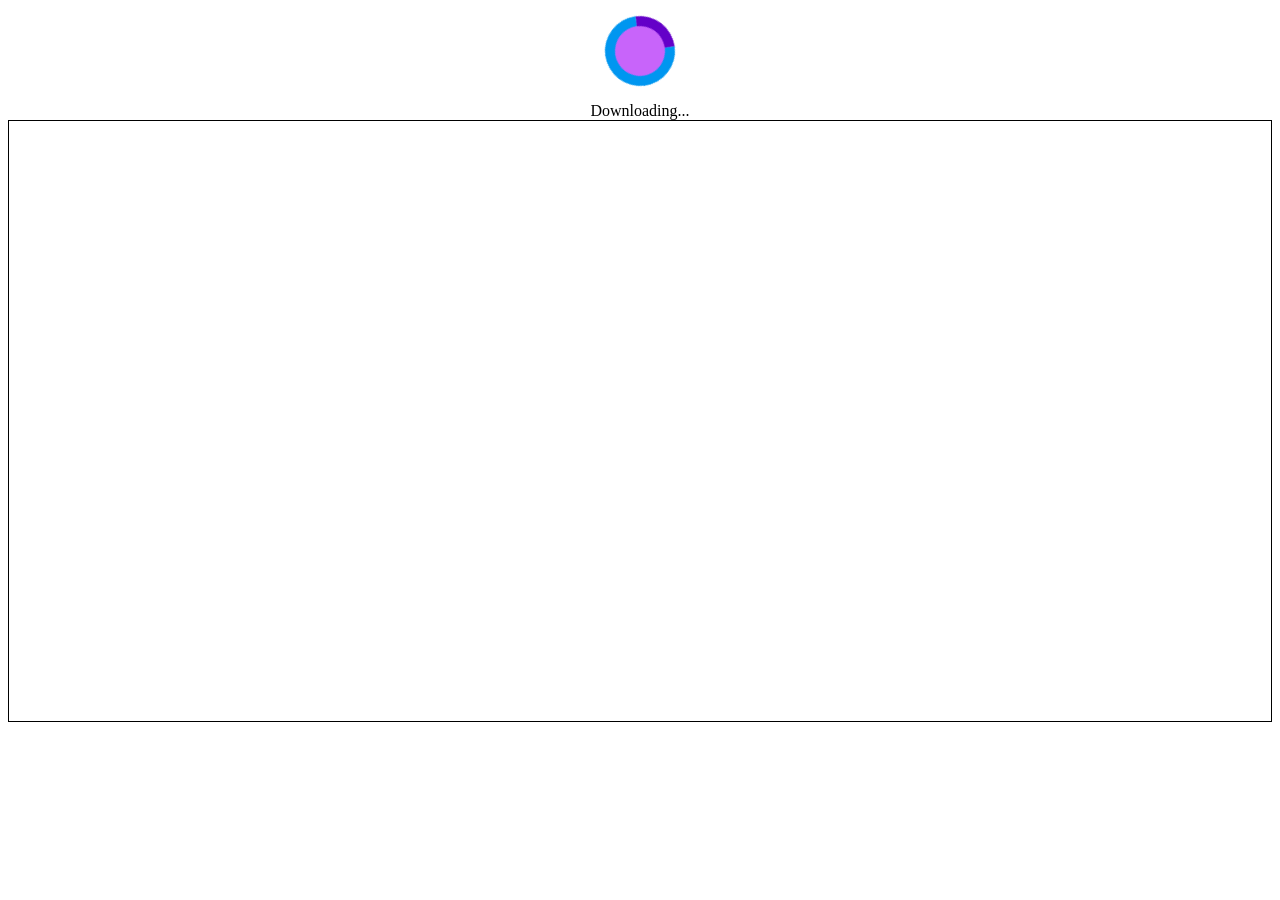
==== index.html @ 0c810a60 "Miska" ====
<!doctype html>
<html lang="sl">
<head>
    <meta charset="utf-8">
    <meta http-equiv="refresh" content="0; url=boxedwine.html?app=miska&p=VRTEC.EXE">
    <title>Mala šola v vrtcu - Miška v labirintu</title>
</head>
<body style="font-family: sans-serif; text-align: center; margin-top: 15%;">
    <h2>Nalaganje igre...</h2>
    <p><a href="boxedwine.html?app=miska&p=VRTEC.EXE">Klikni tukaj, če se igra ne odpre samodejno.</a></p>
</body>
</html>
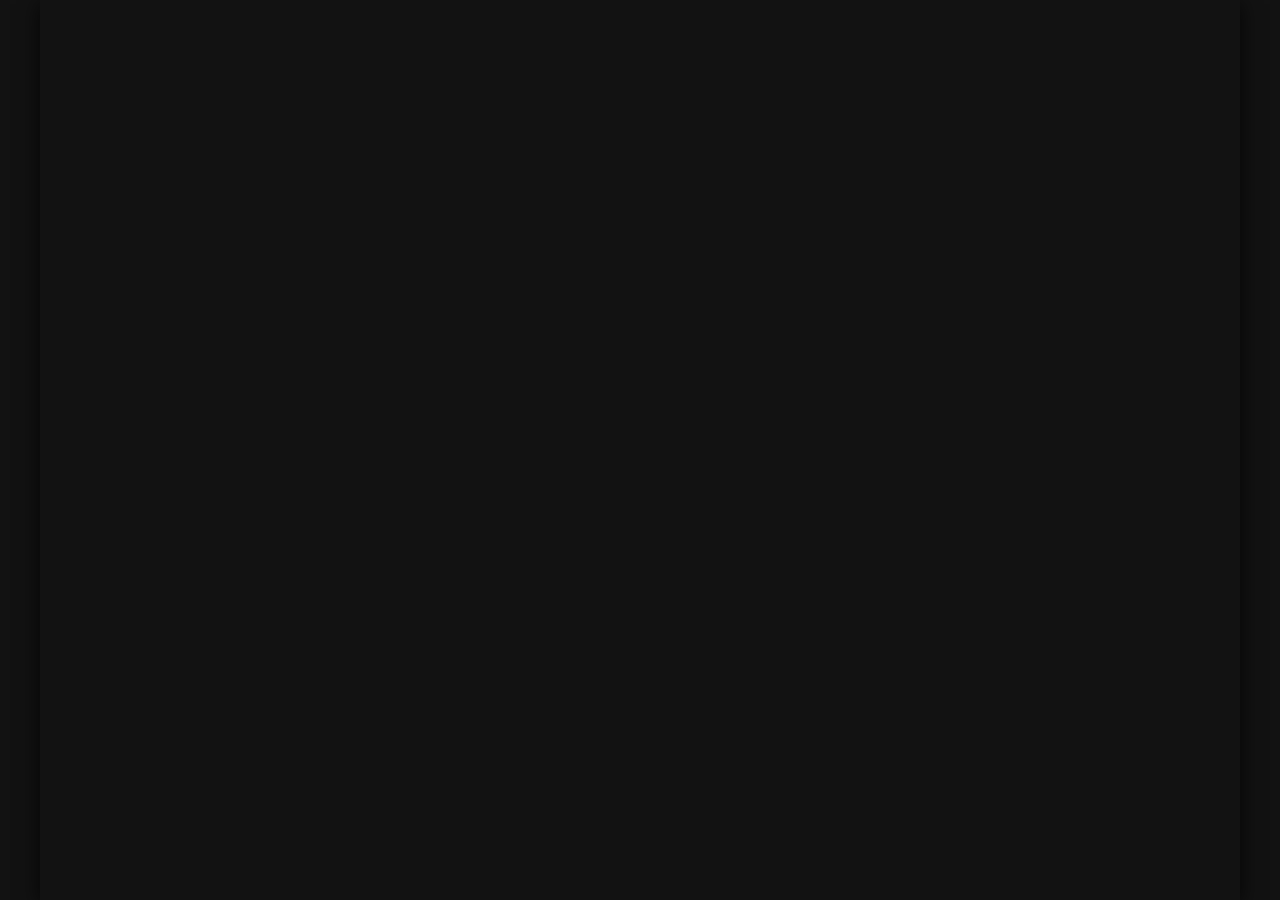
==== commit 37e72a58: "Mobile" ====
--- a/index.html
+++ b/index.html
@@ -2,11 +2,12 @@
 <html lang="sl">
 <head>
     <meta charset="utf-8">
+    <meta name="viewport" content="width=device-width, initial-scale=1.0, maximum-scale=1.0, user-scalable=no, viewport-fit=cover">
     <meta http-equiv="refresh" content="0; url=boxedwine.html?app=miska&p=VRTEC.EXE">
     <title>Mala šola v vrtcu - Miška v labirintu</title>
 </head>
-<body style="font-family: sans-serif; text-align: center; margin-top: 15%;">
+<body style="font-family: -apple-system, BlinkMacSystemFont, 'Segoe UI', Roboto, sans-serif; background-color: #121212; color: #ffffff; text-align: center; margin-top: 25%;">
     <h2>Nalaganje igre...</h2>
-    <p><a href="boxedwine.html?app=miska&p=VRTEC.EXE">Klikni tukaj, če se igra ne odpre samodejno.</a></p>
+    <p><a href="boxedwine.html?app=miska&p=VRTEC.EXE" style="color: #60a5fa;">Klikni tukaj, če se igra ne odpre samodejno.</a></p>
 </body>
 </html>
